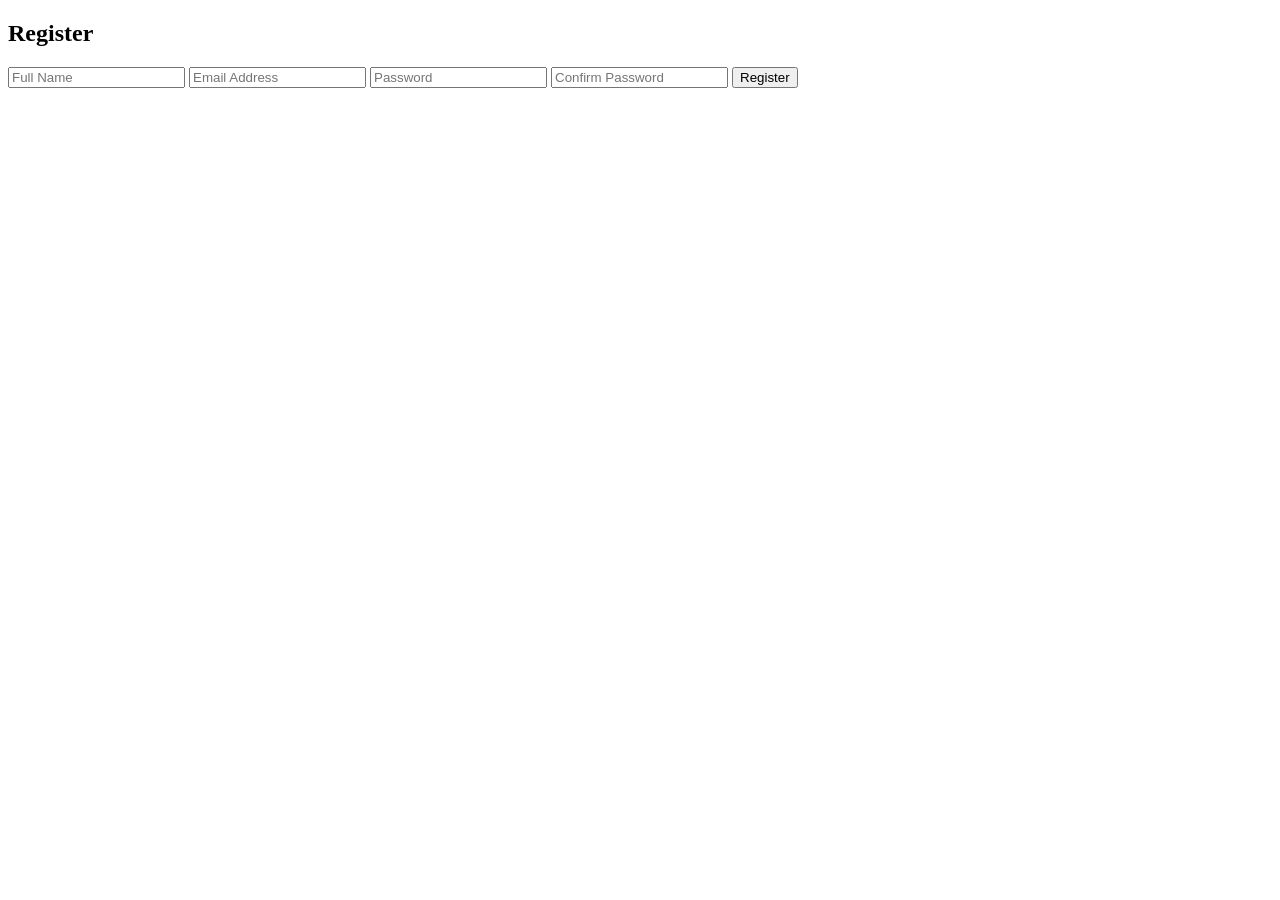
==== index.html @ 758f18ad "Add files via upload" ====
<!DOCTYPE html>
<html lang="en">
<head>
    <meta charset="UTF-8">
    <meta name="viewport" content="width=device-width, initial-scale=1.0">
    <title>Registration Form</title>
    <link rel="stylesheet" href="style.css">
</head>
<body>

<div class="container">
    <h2>Register</h2>

    <form id="registerForm">
        <input type="text" id="name" placeholder="Full Name" required>

        <input type="email" id="email" placeholder="Email Address" required>

        <input type="password" id="password" placeholder="Password" required>

        <input type="password" id="confirmPassword" placeholder="Confirm Password" required>

        <button type="submit">Register</button>

        <p id="message"></p>
    </form>
</div>

<script src="script.js"></script>

</body>
</html>
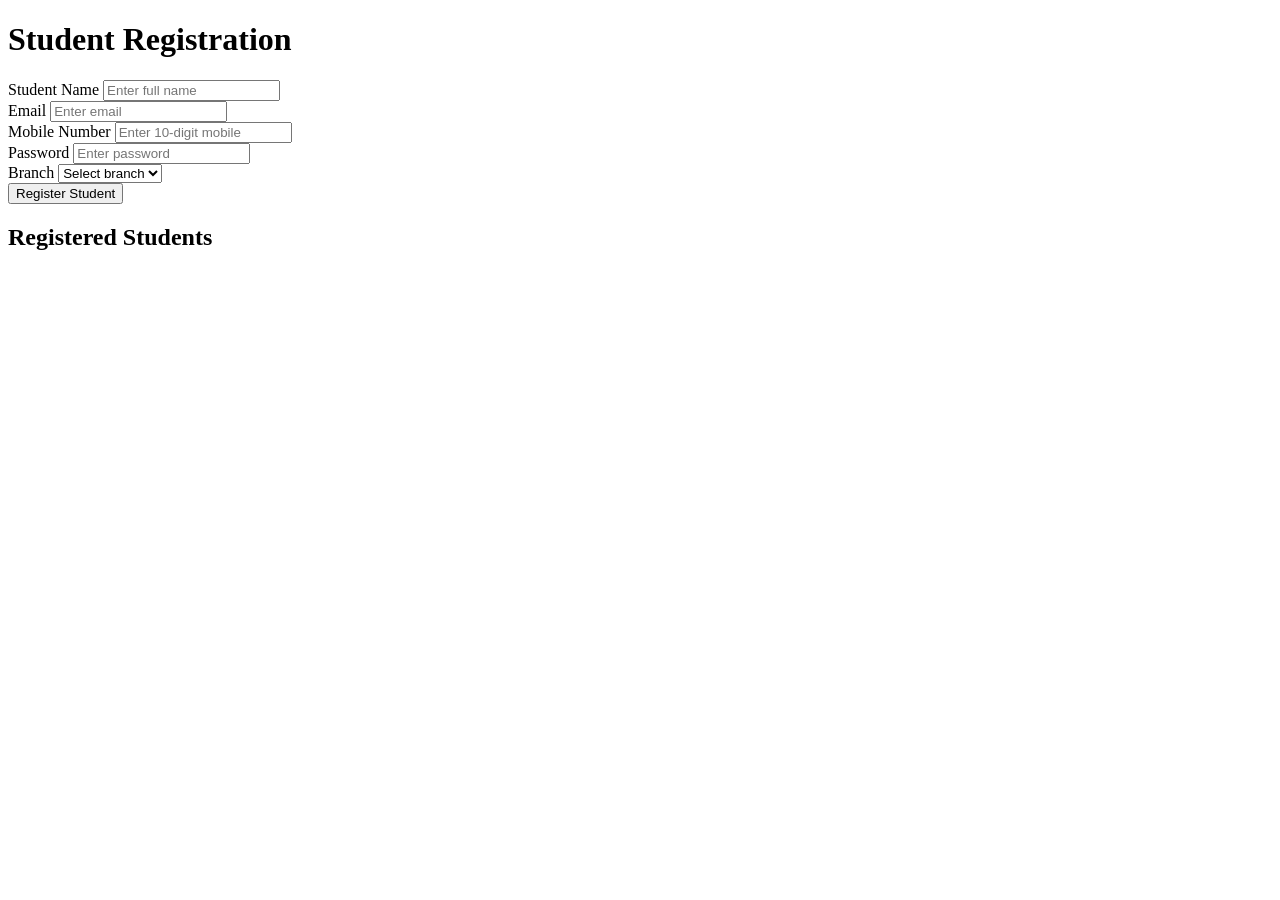
==== commit 532de7f6: "index add" ====
--- a/index.html
+++ b/index.html
@@ -1,32 +1,98 @@
-<!DOCTYPE html>
-<html lang="en">
-<head>
-    <meta charset="UTF-8">
-    <meta name="viewport" content="width=device-width, initial-scale=1.0">
-    <title>Registration Form</title>
-    <link rel="stylesheet" href="style.css">
-</head>
-<body>
-
-<div class="container">
-    <h2>Register</h2>
-
-    <form id="registerForm">
-        <input type="text" id="name" placeholder="Full Name" required>
-
-        <input type="email" id="email" placeholder="Email Address" required>
-
-        <input type="password" id="password" placeholder="Password" required>
-
-        <input type="password" id="confirmPassword" placeholder="Confirm Password" required>
-
-        <button type="submit">Register</button>
-
-        <p id="message"></p>
-    </form>
-</div>
-
-<script src="script.js"></script>
-
-</body>
+<!-- <!DOCTYPE html>
+<html lang="en">
+<head>
+    <meta charset="UTF-8">
+    <meta name="viewport" content="width=device-width, initial-scale=1.0">
+    <title>Registration Form</title>
+    <link rel="stylesheet" href="style.css">
+</head>
+<body>
+
+<div class="container">
+    <h2>Register</h2>
+
+    <form id="registerForm">
+        <input type="text" id="name" placeholder="Full Name" required>
+
+        <input type="email" id="email" placeholder="Email Address" required>
+
+        <input type="password" id="password" placeholder="Password" required>
+
+        <input type="password" id="confirmPassword" placeholder="Confirm Password" required>
+
+        <button type="submit">Register</button>
+
+        <p id="message"></p>
+    </form>
+</div>
+
+<script src="script.js"></script>
+
+</body>
+</html> -->
+<!DOCTYPE html>
+<html lang="en">
+  <head>
+    <meta charset="UTF-8" />
+    <meta name="viewport" content="width=device-width, initial-scale=1.0" />
+    <title>Student Registration Form</title>
+    <link rel="stylesheet" href="style.css" />
+  </head>
+  <body>
+    <div class="container">
+      <div class="card">
+        <h1 >Student Registration</h1>
+
+        <form id="studentForm" novalidate>
+          <div class="form-group">
+            <label for="name">Student Name</label>
+            <input type="text" id="name" name="name" placeholder="Enter full name" />
+            <small class="error-text" id="nameError"></small>
+          </div>
+
+          <div class="form-group">
+            <label for="email">Email</label>
+            <input type="email" id="email" name="email" placeholder="Enter email" />
+            <small class="error-text" id="emailError"></small>
+          </div>
+
+          <div class="form-group">
+            <label for="mobile">Mobile Number</label>
+            <input type="tel" id="mobile" name="mobile" placeholder="Enter 10-digit mobile" />
+            <small class="error-text" id="mobileError"></small>
+          </div>
+
+          <div class="form-group">
+            <label for="password">Password</label>
+            <input type="password" id="password" name="password" placeholder="Enter password" />
+            <small class="error-text" id="passwordError"></small>
+          </div>
+
+          <div class="form-group">
+            <label for="branch">Branch</label>
+            <select id="branch" name="branch">
+              <option value="">Select branch</option>
+              <option value="CSE">CSE</option>
+              <option value="ECE">ECE</option>
+              <option value="EEE">EEE</option>
+              <option value="ME">ME</option>
+              <option value="CE">CE</option>
+            </select>
+            <small class="error-text" id="branchError"></small>
+          </div>
+
+          <button type="submit">Register Student</button>
+        </form>
+
+        <div id="messageBox" class="message" aria-live="polite"></div>
+
+        <div class="student-list">
+          <h2>Registered Students</h2>
+          <ul id="studentList"></ul>
+        </div>
+      </div>
+    </div>
+
+    <script src="script.js"></script>
+  </body>
 </html>
